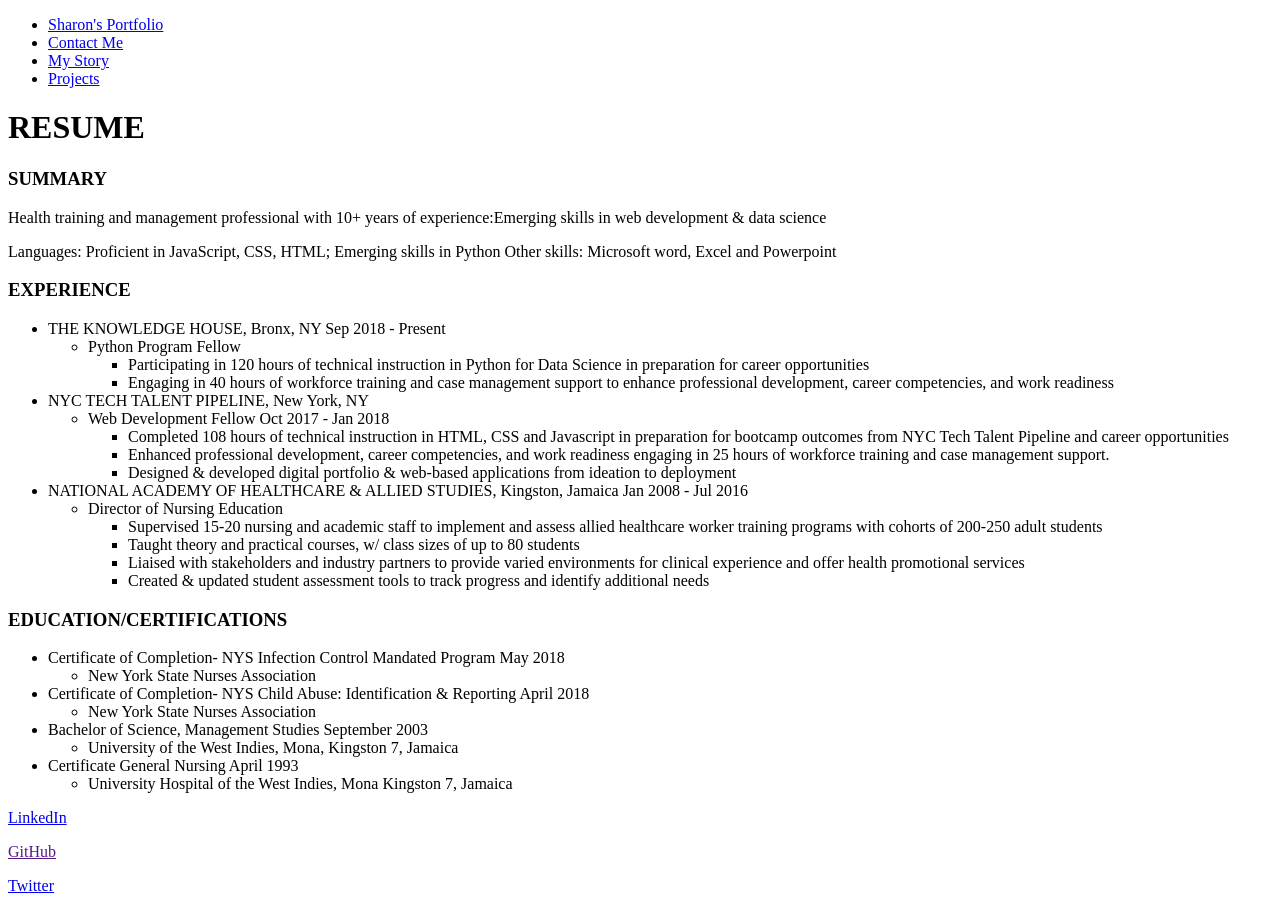
==== resume.html @ eff1a622 "Add files via upload" ====
<!DOCTYPE html>
	<html>
		<head>
			<meta name="viewport" content="width=device-width, initial-scale=1.0" >
			<meta  lang="en-us">
			<title>resume</title>
			<link rel="stylesheet" type="text/css" href="PortfolioStyleSheet.css">
		</head>
		<body>
			<nav c>
				<ul class="nav">
					<li class="nav"><a href="index.html">Sharon's Portfolio</a></li>
					<li class="nav"><a href="contactme.html">Contact Me</a></li>
					<li class="nav"><a href="about.html">My Story</a></li>
					<li class="nav"><a href="somethingiveaccomplished.html">Projects</a></li>
				</ul>
			</nav>
			<div>
				<h1>RESUME</h1>
				<h3>SUMMARY</h3>
				<p>
					Health training and management professional with 10+ years of experience:Emerging skills in web development & data science
				</p>
				<p>
					Languages: Proficient in JavaScript, CSS, HTML; Emerging skills in Python Other skills: Microsoft word, Excel and Powerpoint
				</p>
				<h3>
					EXPERIENCE
				</h3>
				<ul>
					<li>THE KNOWLEDGE HOUSE, Bronx, NY	              Sep 2018 - Present</li>
					<ul>
						<li>Python Program Fellow</li>
					<ul>
						<li>Participating in 120 hours of technical instruction in Python for Data Science  in preparation for career opportunities</li>
						<li>Engaging in 40 hours of workforce training and case management support to enhance professional development, career competencies, and work readiness</li>
					</ul>
				</ul>


				<li>NYC TECH TALENT PIPELINE, New York, NY</li>
					<ul>
						<li>Web Development Fellow			               Oct 2017 - Jan 2018</li>
					<ul>
						<li>Completed 108 hours of technical instruction in HTML, CSS and Javascript in preparation for bootcamp outcomes from NYC Tech Talent Pipeline and career opportunities</li>
						<li>Enhanced professional development, career competencies, and work readiness engaging in 25 hours of workforce training and case management support.</li>
						<li>Designed & developed digital portfolio & web-based applications from ideation to deployment</li>
					</ul>

					</ul>

				<li>NATIONAL ACADEMY OF HEALTHCARE & ALLIED STUDIES, Kingston, Jamaica     	   Jan 2008 - Jul 2016</li>
					<ul>
						<li>Director of Nursing Education</li>
						<ul>
							<li>Supervised 15-20 nursing and academic staff to implement and assess allied healthcare worker training programs with cohorts of 200-250 adult students</li>
							<li>Taught theory and practical courses, w/ class sizes of up to 80 students</li>
							<li>Liaised with stakeholders and industry partners to provide varied environments for clinical experience and offer health promotional services</li>
							<li>Created & updated student assessment tools to track progress and identify additional needs</li>
						</ul>
					</ul>
					</ul>																									
				<h3>EDUCATION/CERTIFICATIONS</h3>
				<ul>
					<li>Certificate of Completion- NYS Infection Control Mandated Program                 		    May  2018</li>
					<ul>
						<li>New York State Nurses Association</li>
					</ul>
					<li>Certificate of Completion- NYS Child Abuse: Identification & Reporting             	                  April 2018</li>
					<ul>
						<li>New York State Nurses Association</li>
					</ul>
					<li>Bachelor of Science, Management Studies                                                                 	       September 2003</li>
					<ul>
						<li>University of the West Indies, Mona, Kingston 7, Jamaica</li>
					</ul>
					<li>Certificate General Nursing                                                                                	         		 April 1993</li>
					<ul>
						<li>University Hospital of the West Indies, Mona Kingston 7, Jamaica</li>
					</ul>
				</ul>



				
			</div>
			<footer>
				<p><a href="https://www.linkedin.com/in/sharon-blackwood-22399113a/">LinkedIn</a></p>
				<p><a href="">GitHub</a></p>
				<p><a href="https://twitter.com/SharonBlackwoo5">Twitter</a></p>
			</footer>
		

		</body>
	</html>
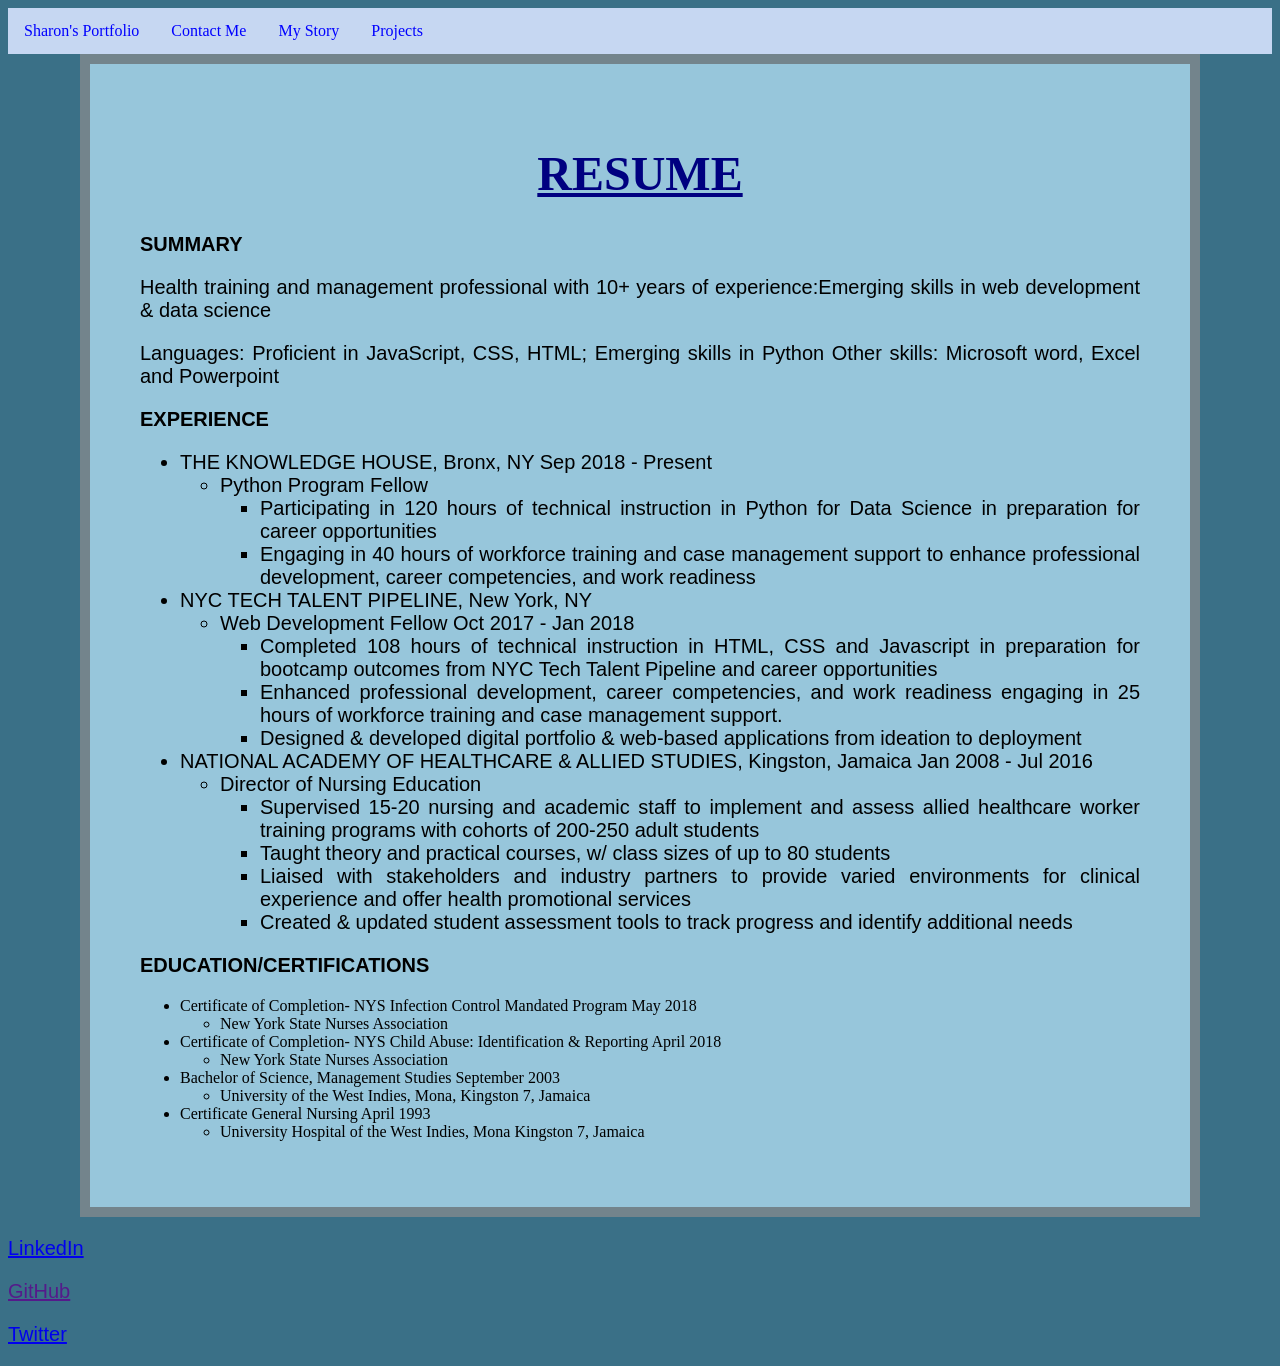
==== commit 1a6115cb: "correct res and style sheet" ====
--- a/resume.html
+++ b/resume.html
@@ -27,7 +27,7 @@
 				<h3>
 					EXPERIENCE
 				</h3>
-				<ul>
+				<ul class="res">
 					<li>THE KNOWLEDGE HOUSE, Bronx, NY	              Sep 2018 - Present</li>
 					<ul>
 						<li>Python Program Fellow</li>
--- a/PortfolioStyleSheet.css
+++ b/PortfolioStyleSheet.css
@@ -0,0 +1,62 @@
+body{
+	background-color: #3a7087;
+}
+
+ul.nav {
+  list-style-type: none;
+  margin: 0;
+  padding: 0;
+  overflow: hidden;
+  background-color: #c6d7f2;
+}
+
+li.nav {
+  float: left;
+}
+
+li a {
+  display: inline-block;
+  color: blue;
+  text-align: center;
+  padding: 14px 16px;
+  text-decoration: none;
+}
+
+li a:hover {
+  background-color: #111;
+}
+
+.active {
+  background-color: red;
+}
+div{
+	width: 1000px;
+	background-color: #97c6db;
+	margin: auto;
+	padding: 50px;
+	border: solid 10px #73848c;
+}
+}
+footer{	
+	background-color: #e8eaed;
+}
+p.ftr{
+float: left;
+}
+h1{
+	text-align: center;
+	text-decoration: underline;
+	color: navy;
+	font-size: 300%;	
+}
+img{
+	display: block;
+	width: 30%;
+	margin: auto;
+	align-content: center;
+}
+p, h3, ul.res{
+	font-family: sans-serif;
+	font-size: 20px;
+	text-align: justify;
+}
